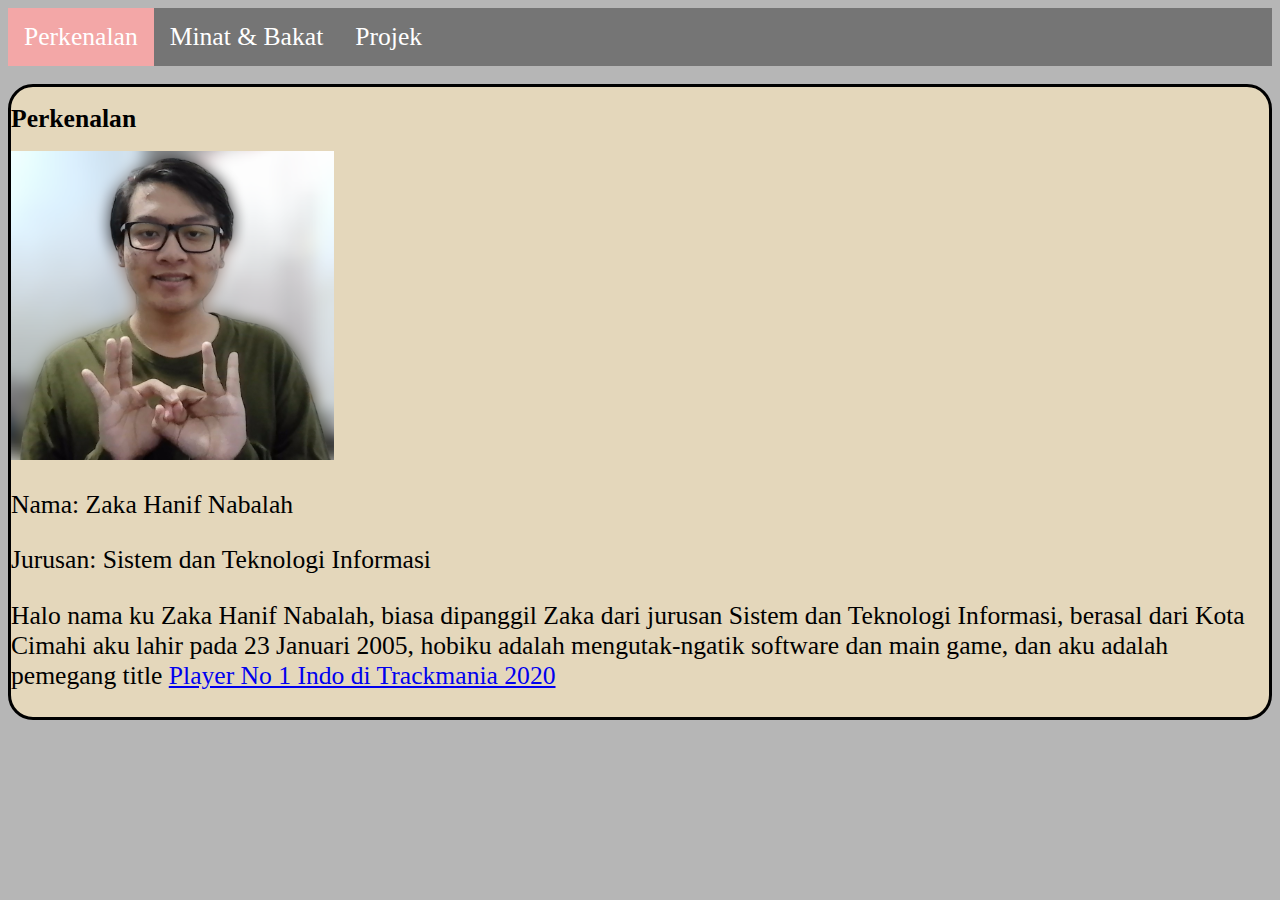
==== index.html @ 772a9b89 "feat: added index, minatbakat, and projek page" ====
<!DOCTYPE html>
<html>
    <head>
        <title>Portofolio</title>
        <link rel="stylesheet" href="style.css">
    </head>
    <body>
        <div class="navbar">
            <ul>
                <li><a class="active" href="index.html">Perkenalan</a></li>
                <li><a href="minatbakat.html">Minat & Bakat</a></li>
                <li><a href="projek.html">Projek</a></li>
              </ul>
        </div>
        <br>
        <div class="text">
            <h1>Perkenalan</h1>
            <img src="foto.png" alt="foto">
            <p>Nama: Zaka Hanif Nabalah</p>
            <p>Jurusan: Sistem dan Teknologi Informasi</p>
            <p>Halo nama ku Zaka Hanif Nabalah, biasa dipanggil Zaka dari jurusan Sistem dan Teknologi Informasi, 
                berasal dari Kota Cimahi aku lahir pada 23 Januari 2005, hobiku adalah mengutak-ngatik software dan main game,
                dan aku adalah pemegang title <a href="https://trackmania.io/#/player/748ed039-b9c7-4397-b2ca-c9142c96a8f7">Player No 1 Indo di Trackmania 2020</a>
            </p>
        </div>
    </body>
</html>
---- style.css ----
body {
    text-align: left; 
    font-size: 100%;
    background-color: rgb(182, 182, 182);
}
p {font-size: clamp(1.5rem, 2vw, 3rem);}
ul {font-size: clamp(1.5rem, 2vw, 3rem);}
h1 {font-size: clamp(1.5rem, 2vw, 3rem);}
img {max-width: 60%;}
.text {
    border-style: solid; 
    background-color:rgb(228, 215, 187);
    max-width: 100vw;
    max-height: 100vh;
    border-radius: 25px
}
.navbar ul {
list-style-type: none;
margin: 0;
padding: 0;
overflow: hidden;
background-color: rgb(117, 117, 117);
}
.navbar li {float: left; display: inline;}
.navbar a {
    display: block;
    color: white;
    text-align: center;
    padding: 14px 16px;
    text-decoration: none;
}
.navbar a:hover {
    background-color: rgb(0, 0, 0);
  }
.active {
    background-color: rgb(243, 167, 167);
}
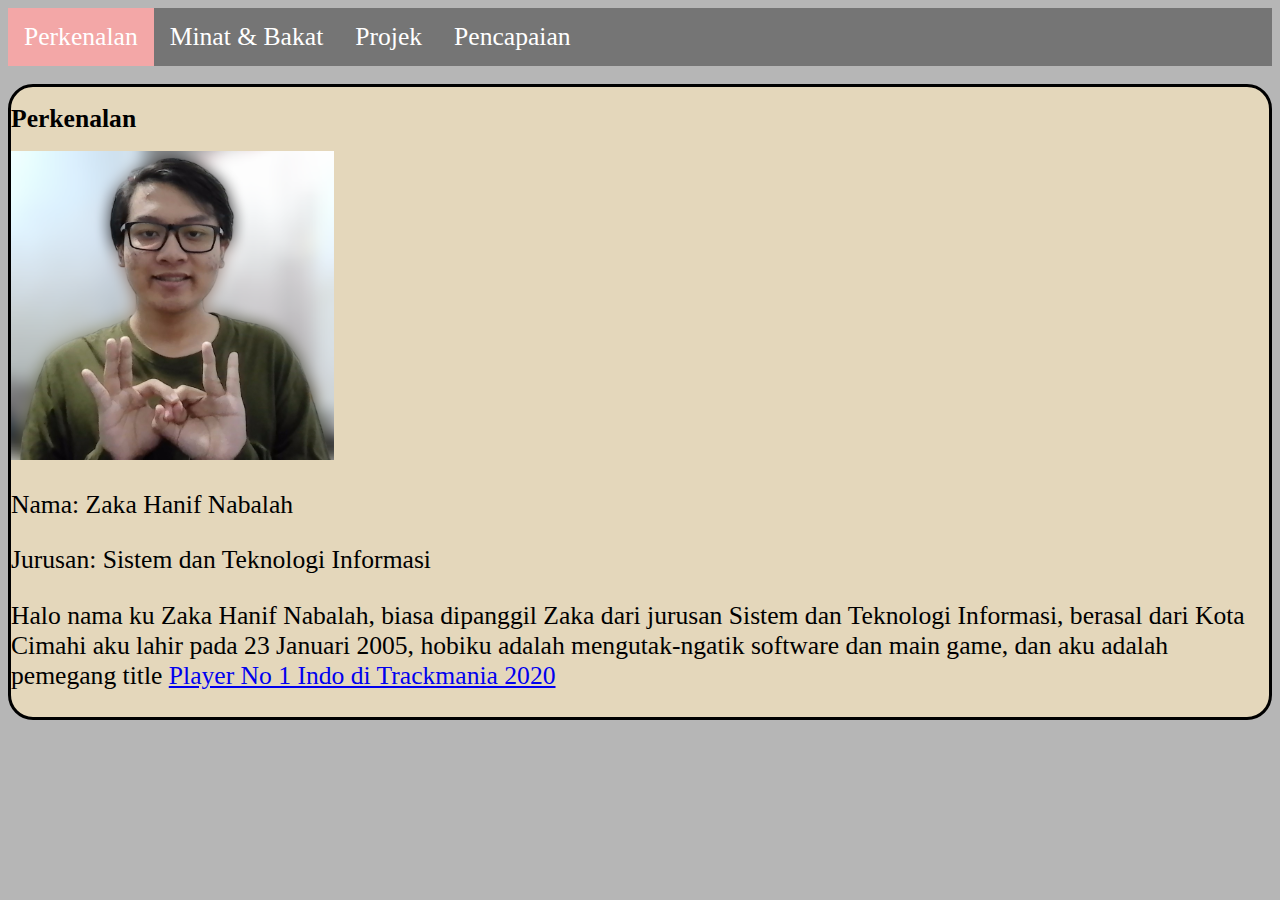
==== commit e1fa5c85: "feat: added pencapaian page" ====
--- a/index.html
+++ b/index.html
@@ -10,6 +10,7 @@
                 <li><a class="active" href="index.html">Perkenalan</a></li>
                 <li><a href="minatbakat.html">Minat & Bakat</a></li>
                 <li><a href="projek.html">Projek</a></li>
+                <li><a href="pencapaian.html">Pencapaian</a></li>
               </ul>
         </div>
         <br>
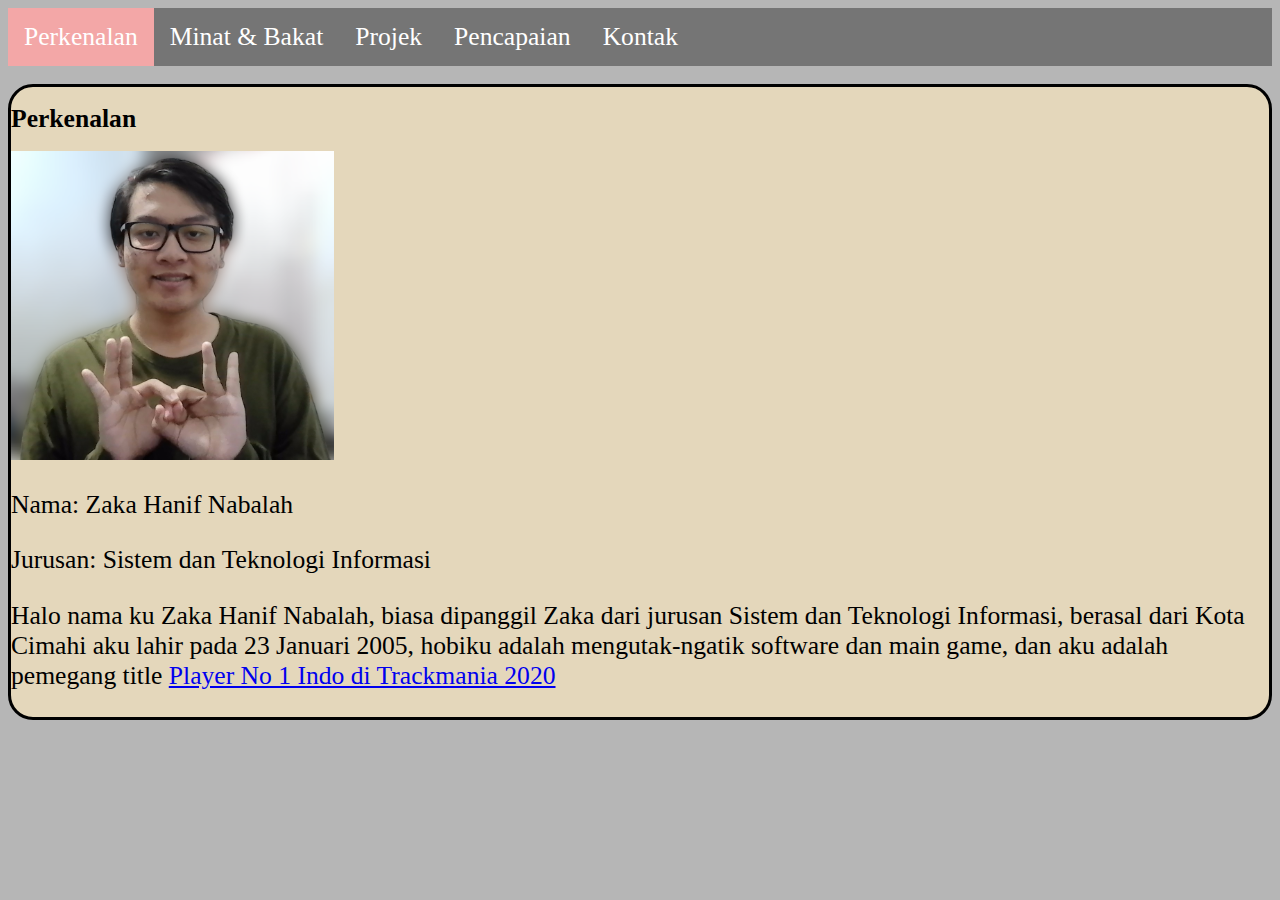
==== commit 22db4338: "feat: added kontak page" ====
--- a/index.html
+++ b/index.html
@@ -11,6 +11,7 @@
                 <li><a href="minatbakat.html">Minat & Bakat</a></li>
                 <li><a href="projek.html">Projek</a></li>
                 <li><a href="pencapaian.html">Pencapaian</a></li>
+                <li><a href="kontak.html">Kontak</a></li>
               </ul>
         </div>
         <br>
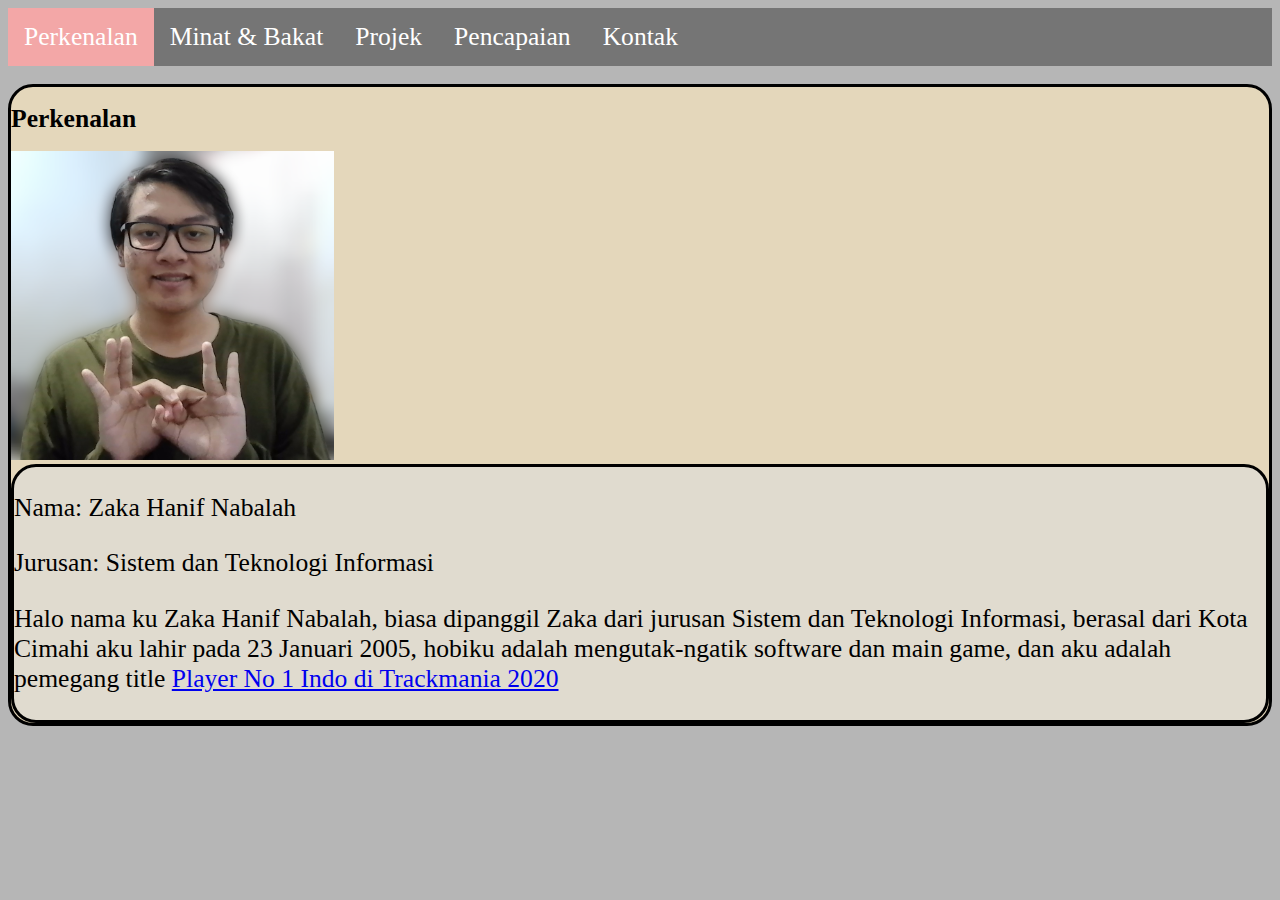
==== commit 51258adb: "style: small style change" ====
--- a/index.html
+++ b/index.html
@@ -18,12 +18,14 @@
         <div class="text">
             <h1>Perkenalan</h1>
             <img src="foto.png" alt="foto">
+            <div class="text2">
             <p>Nama: Zaka Hanif Nabalah</p>
             <p>Jurusan: Sistem dan Teknologi Informasi</p>
             <p>Halo nama ku Zaka Hanif Nabalah, biasa dipanggil Zaka dari jurusan Sistem dan Teknologi Informasi, 
                 berasal dari Kota Cimahi aku lahir pada 23 Januari 2005, hobiku adalah mengutak-ngatik software dan main game,
                 dan aku adalah pemegang title <a href="https://trackmania.io/#/player/748ed039-b9c7-4397-b2ca-c9142c96a8f7">Player No 1 Indo di Trackmania 2020</a>
             </p>
+            </div>
         </div>
     </body>
 </html>--- a/style.css
+++ b/style.css
@@ -10,6 +10,13 @@
 .text {
     border-style: solid; 
     background-color:rgb(228, 215, 187);
+    max-width: 100vw;
+    max-height: 100vh;
+    border-radius: 25px
+}
+.text2 {
+    border-style: solid; 
+    background-color:rgb(224, 219, 207);
     max-width: 100vw;
     max-height: 100vh;
     border-radius: 25px
